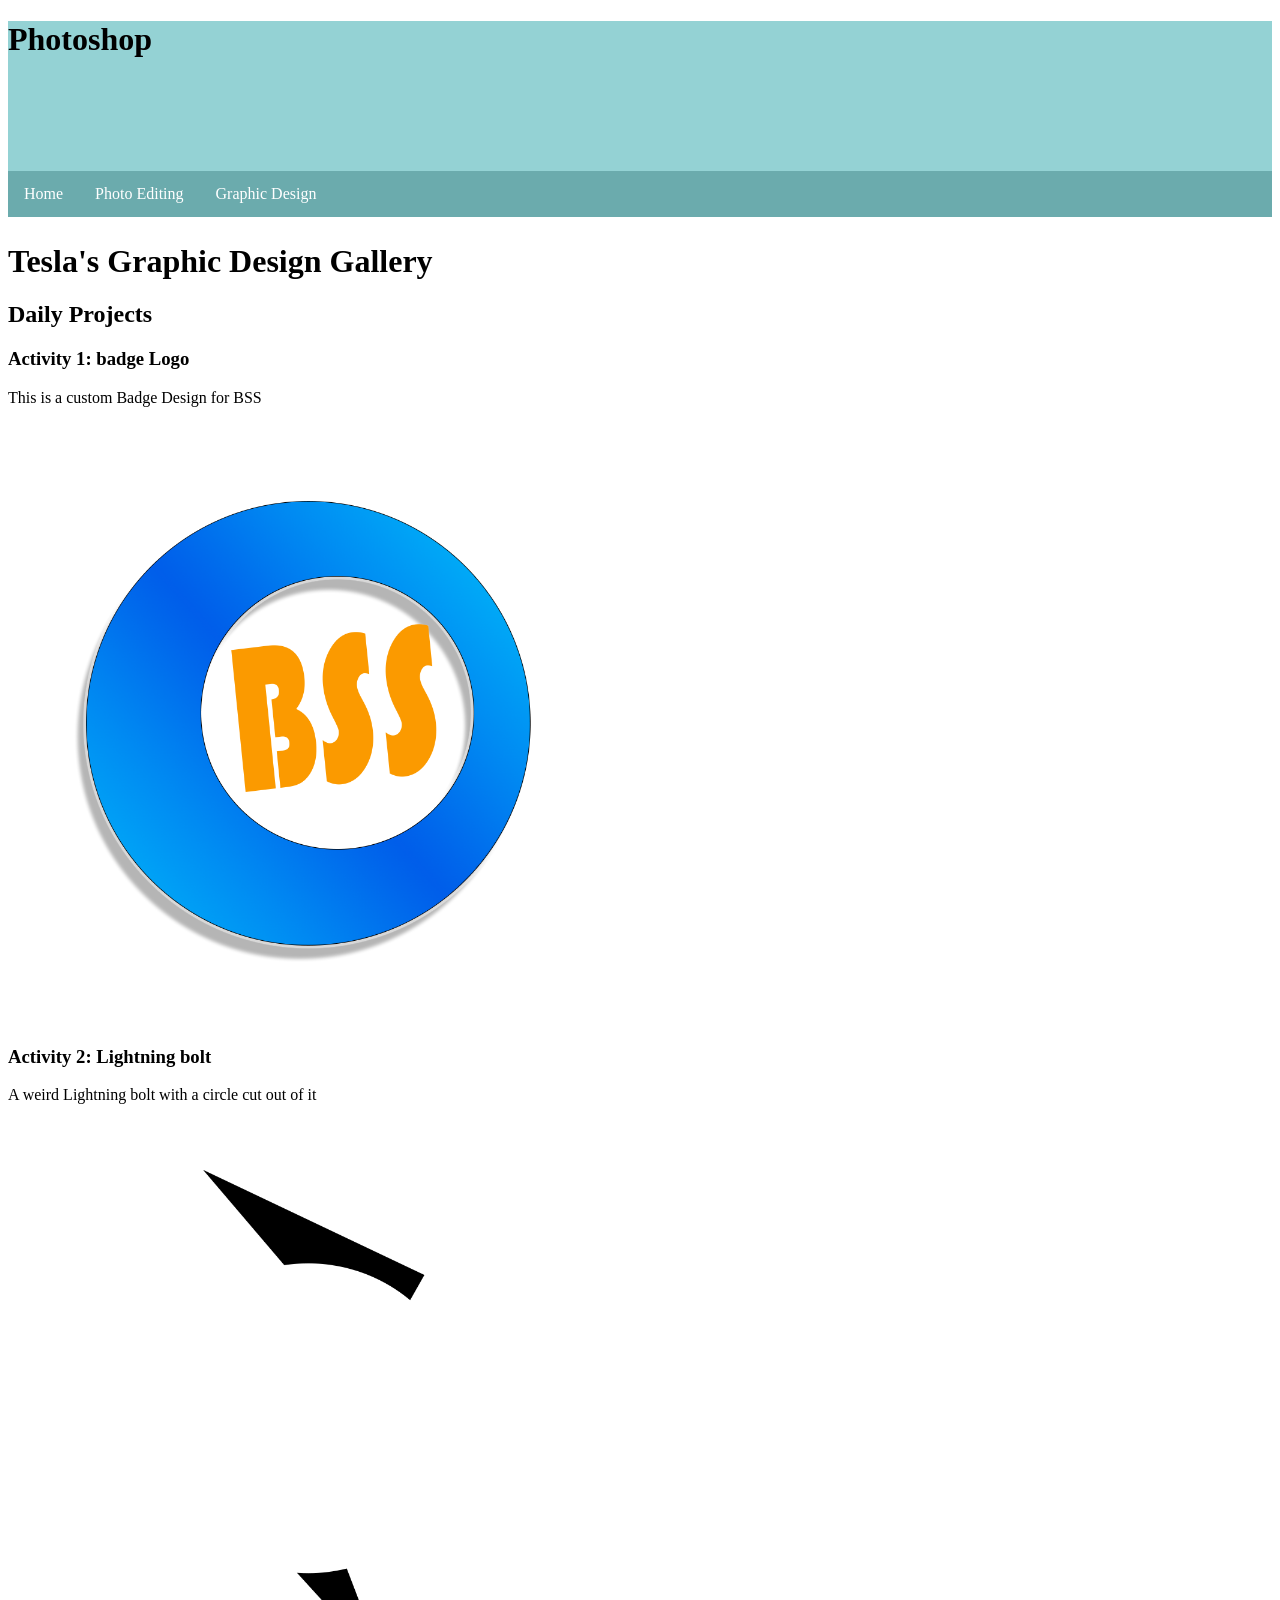
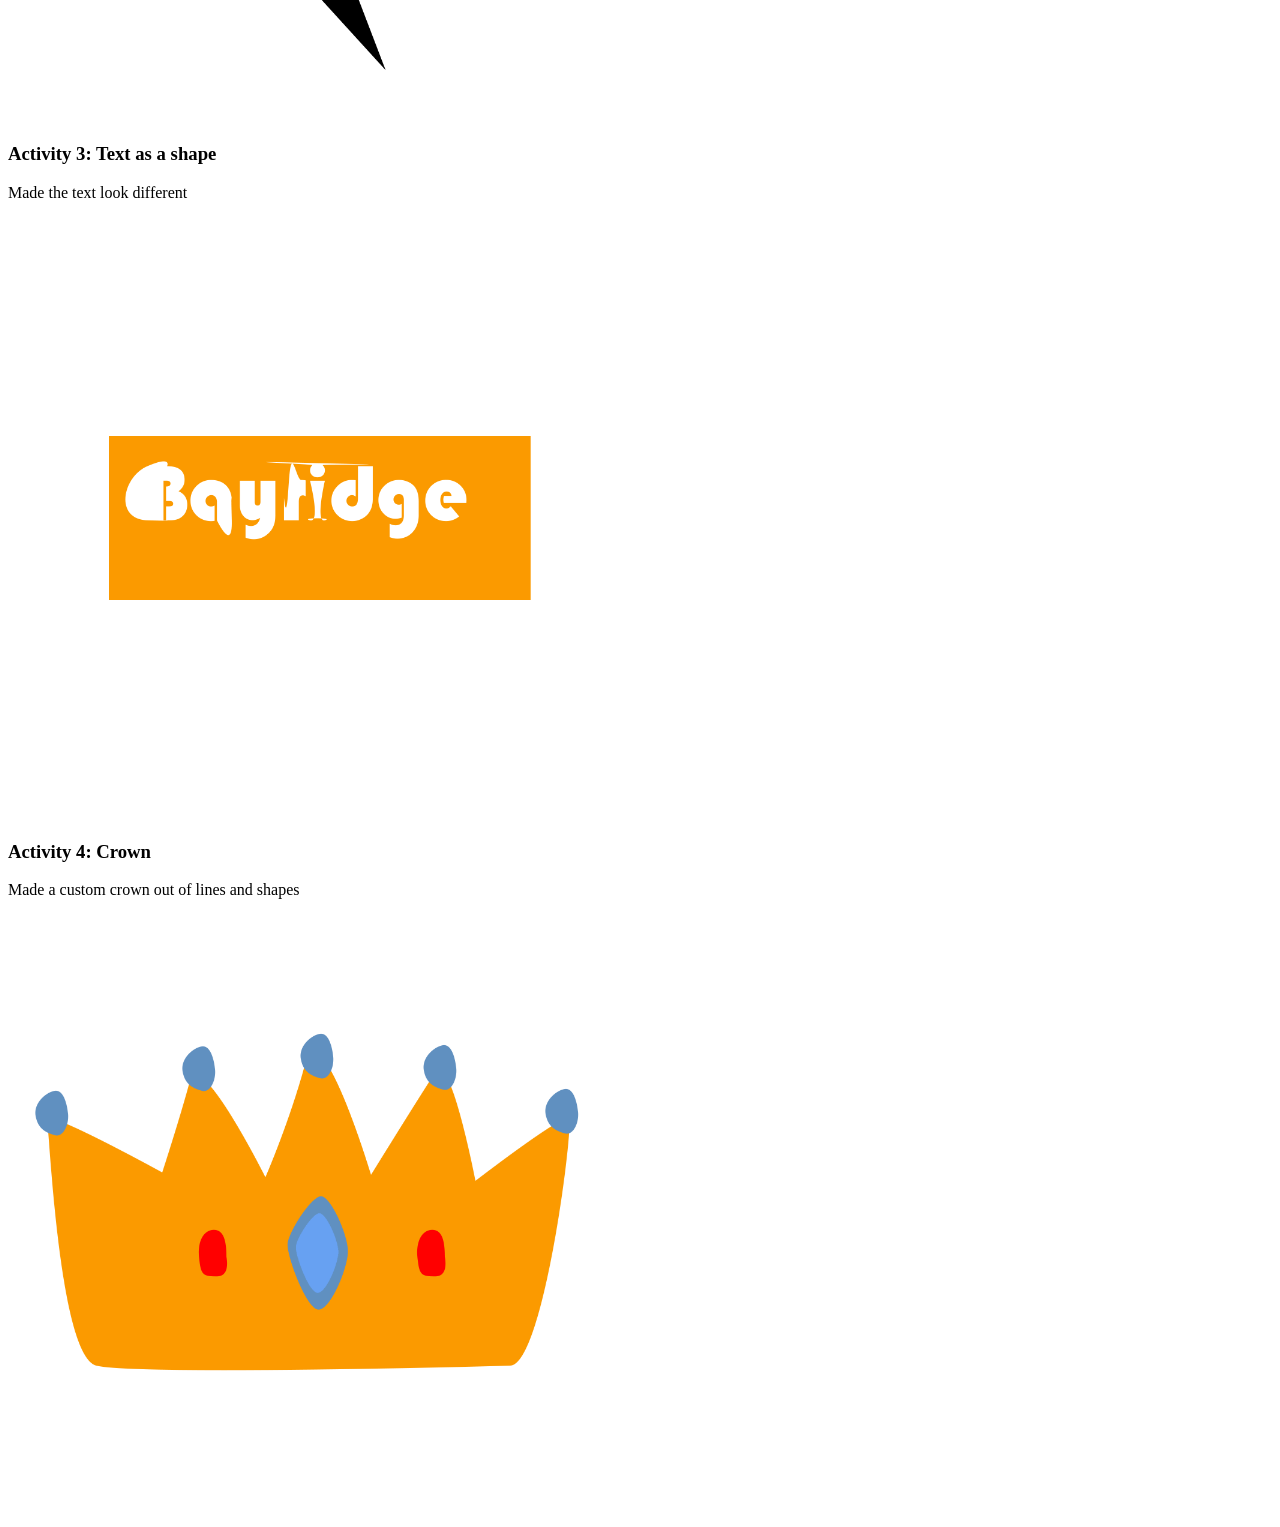
==== graphicdesign.html @ 9c9b307f "Add files via upload" ====
<!DOCTYPE html>
<html lang="en">
<head>
    <title>IDC2O - First Webpage</title>
    <link rel="stylesheet" href="styles.css">
</head>
<body>

    <header>
        <h1>Photoshop</h1>
    </header>

    <nav>
        <ul>
            <li><a href="index.html">Home</a></li>
            <li><a href="photoediting.html">Photo Editing</a></li>
            <li><a href="graphicdesign.html">Graphic Design</a></li>
        </ul>
    
    </nav>

    <main>
        <h1>Tesla's Graphic Design Gallery</h1>

        <h2>Daily Projects</h2>

        <h3>Activity 1: badge Logo</h3>
        <p>This is a custom Badge Design for BSS</p>
        <img src="Photos/Shapelogopractice1.png" width=600px>

        <h3>Activity 2: Lightning bolt</h3>
        <p>A weird Lightning bolt with a circle cut out of it</p>
        <img src="Photos/Shapepracticelightningbolt2.png" width=600px>

        <h3>Activity 3: Text as a shape</h3>
        <p>Made the text look different</p>
        <img src="Photos/textasashape3.png" width=600px>

        <h3>Activity 4: Crown</h3>
        <p>Made a custom crown out of lines and shapes</p>
        <img src="Photos/Crownproject.png" width=600px>
    </main>

</body>
</html>
---- styles.css ----
body {
    background-color: rgb(255, 255, 255);
    font-family: 'Times New Roman', Times, serif;
}

header {
    height: 150px;
    background-color: rgb(148, 210, 212);
}

nav {
    height: 50px;
}

ul {
  list-style-type: none;
  margin: 0;
  padding: 0;
  overflow: hidden;
  background-color: rgb(107, 171, 173);
}

ul li {
  float: left;
}

ul li a {
  display: block;
  color: white;
  text-align: center;
  padding: 14px 16px;
  text-decoration: none;
}

ul li a:hover {
  background-color: rgb(107, 171, 173);
}
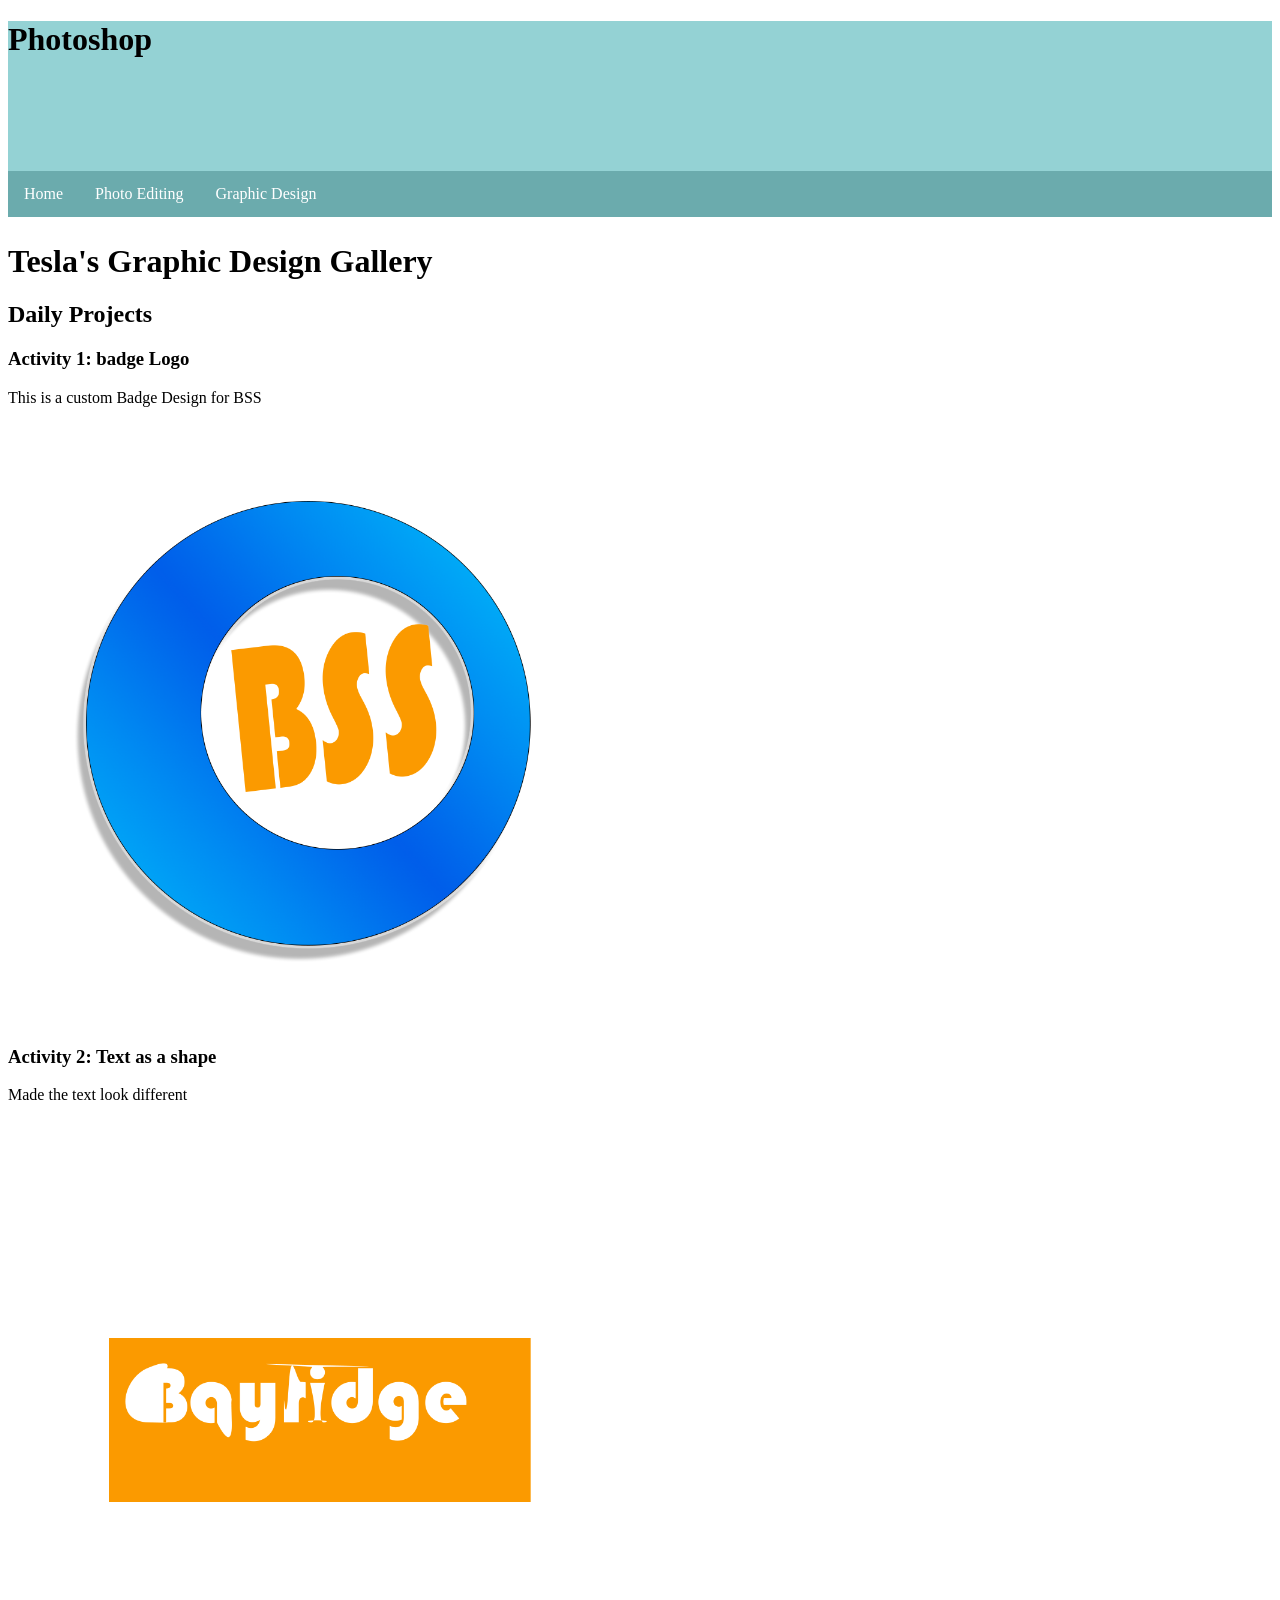
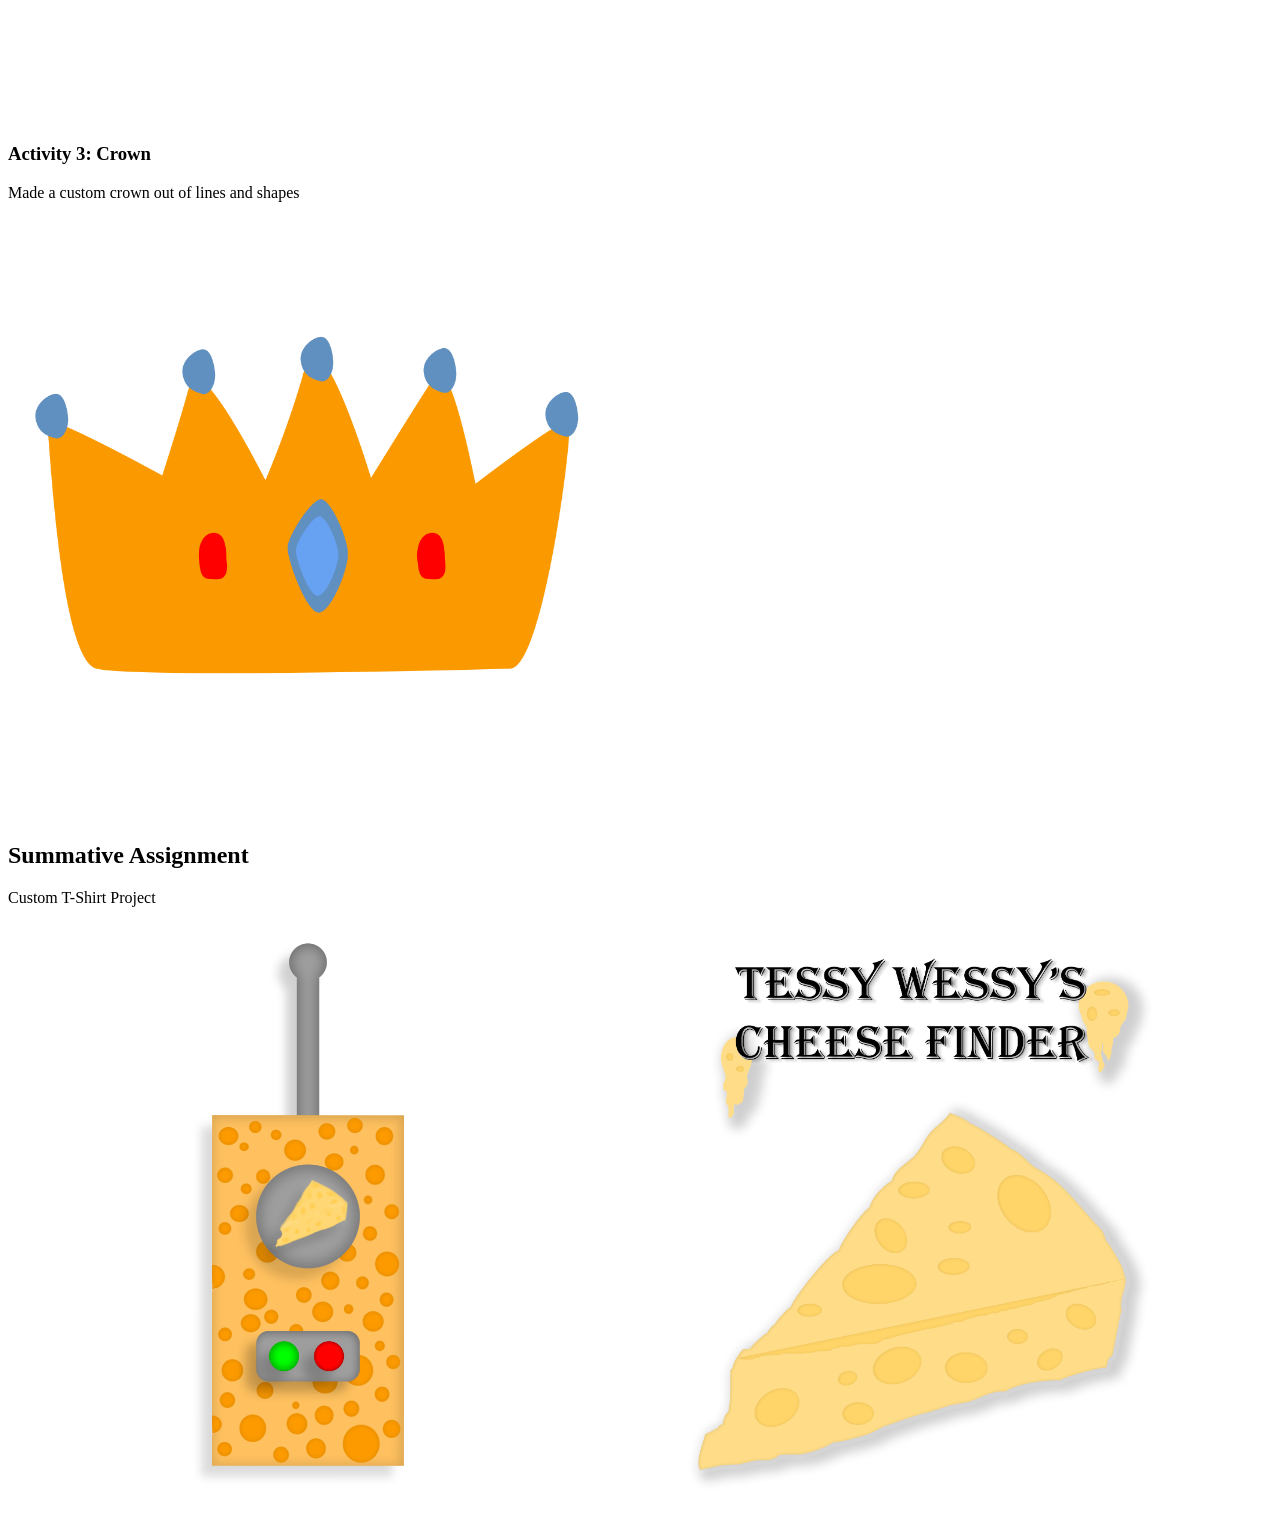
==== commit 61aca069: "Add files via upload" ====
--- a/graphicdesign.html
+++ b/graphicdesign.html
@@ -28,17 +28,18 @@
         <p>This is a custom Badge Design for BSS</p>
         <img src="Photos/Shapelogopractice1.png" width=600px>
 
-        <h3>Activity 2: Lightning bolt</h3>
-        <p>A weird Lightning bolt with a circle cut out of it</p>
-        <img src="Photos/Shapepracticelightningbolt2.png" width=600px>
-
-        <h3>Activity 3: Text as a shape</h3>
+        <h3>Activity 2: Text as a shape</h3>
         <p>Made the text look different</p>
         <img src="Photos/textasashape3.png" width=600px>
 
-        <h3>Activity 4: Crown</h3>
+        <h3>Activity 3: Crown</h3>
         <p>Made a custom crown out of lines and shapes</p>
         <img src="Photos/Crownproject.png" width=600px>
+
+        <h2>Summative Assignment</h2>
+        <p>Custom T-Shirt Project</p>
+        <img src="Photos/Cheesefindertshirtfront.png" width=600px>
+        <img src="Photos/Cheesetshirtback.png" width=600px>
     </main>
 
 </body>
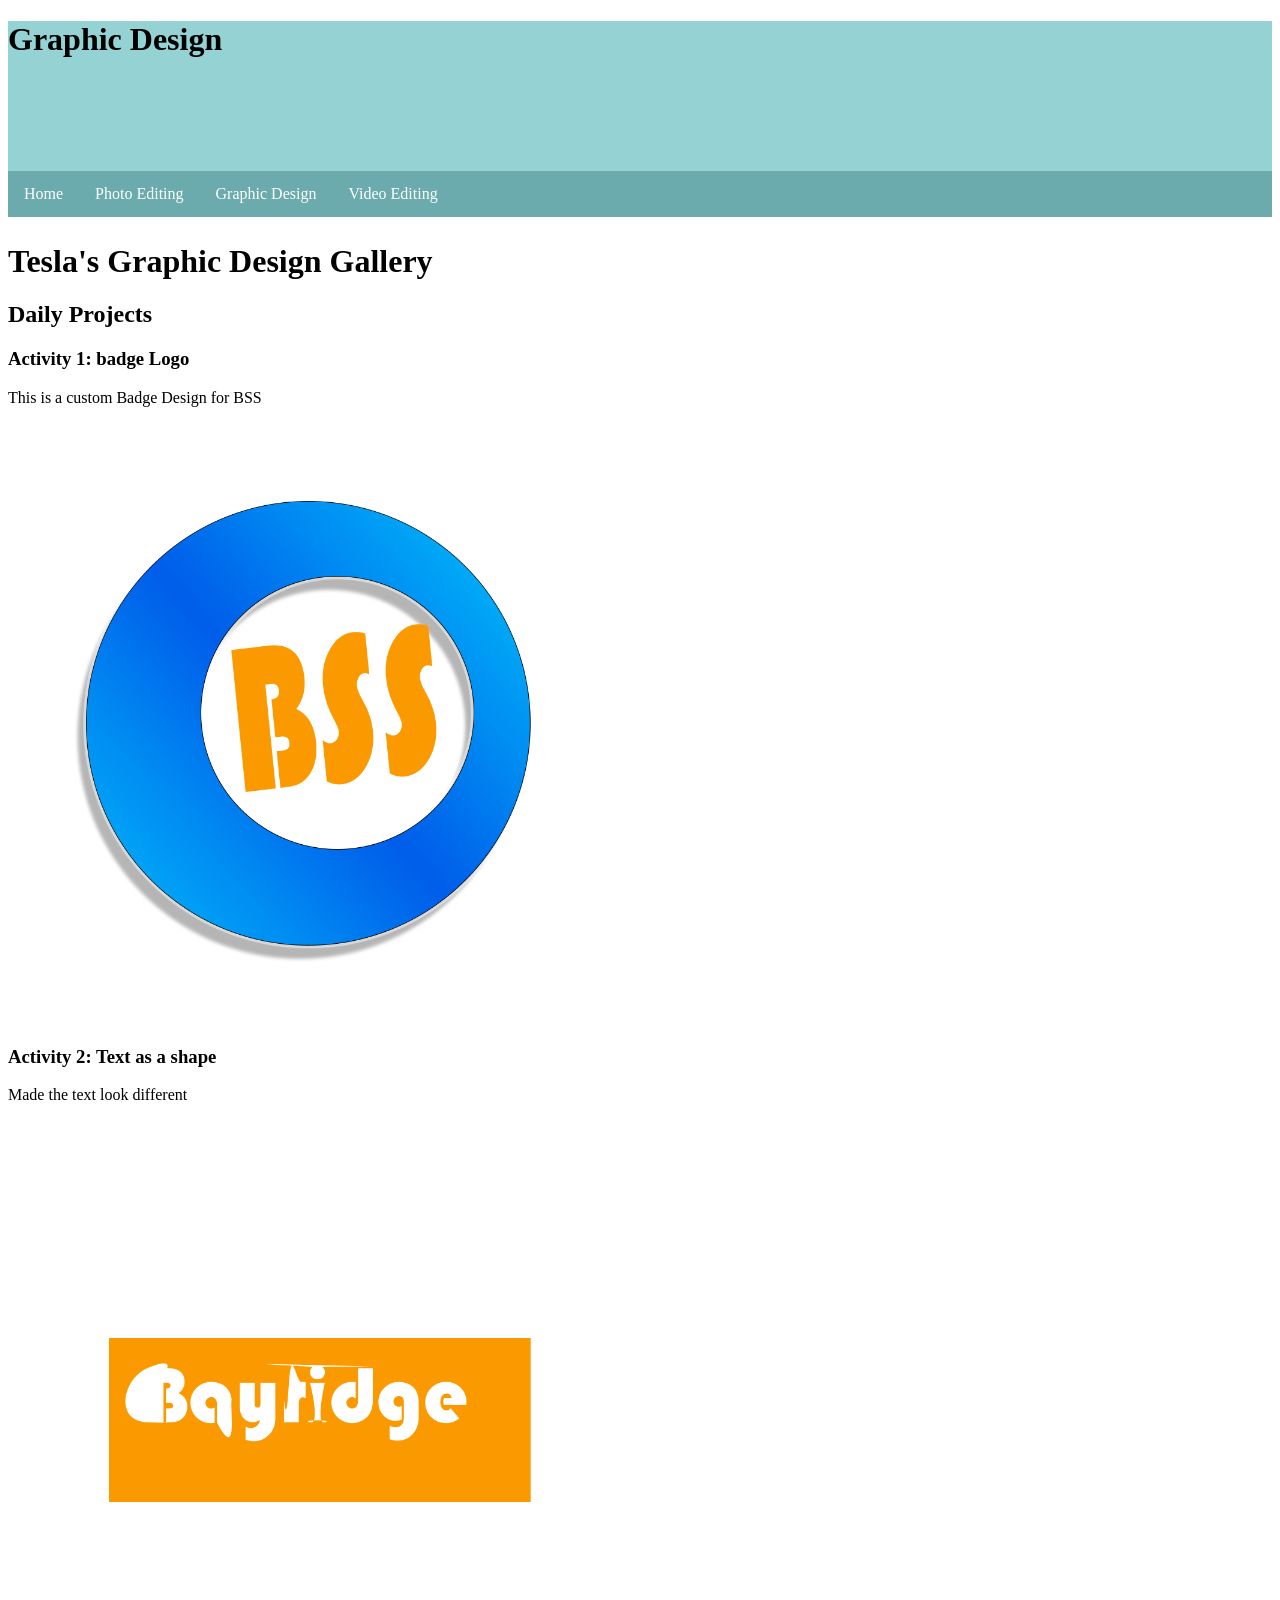
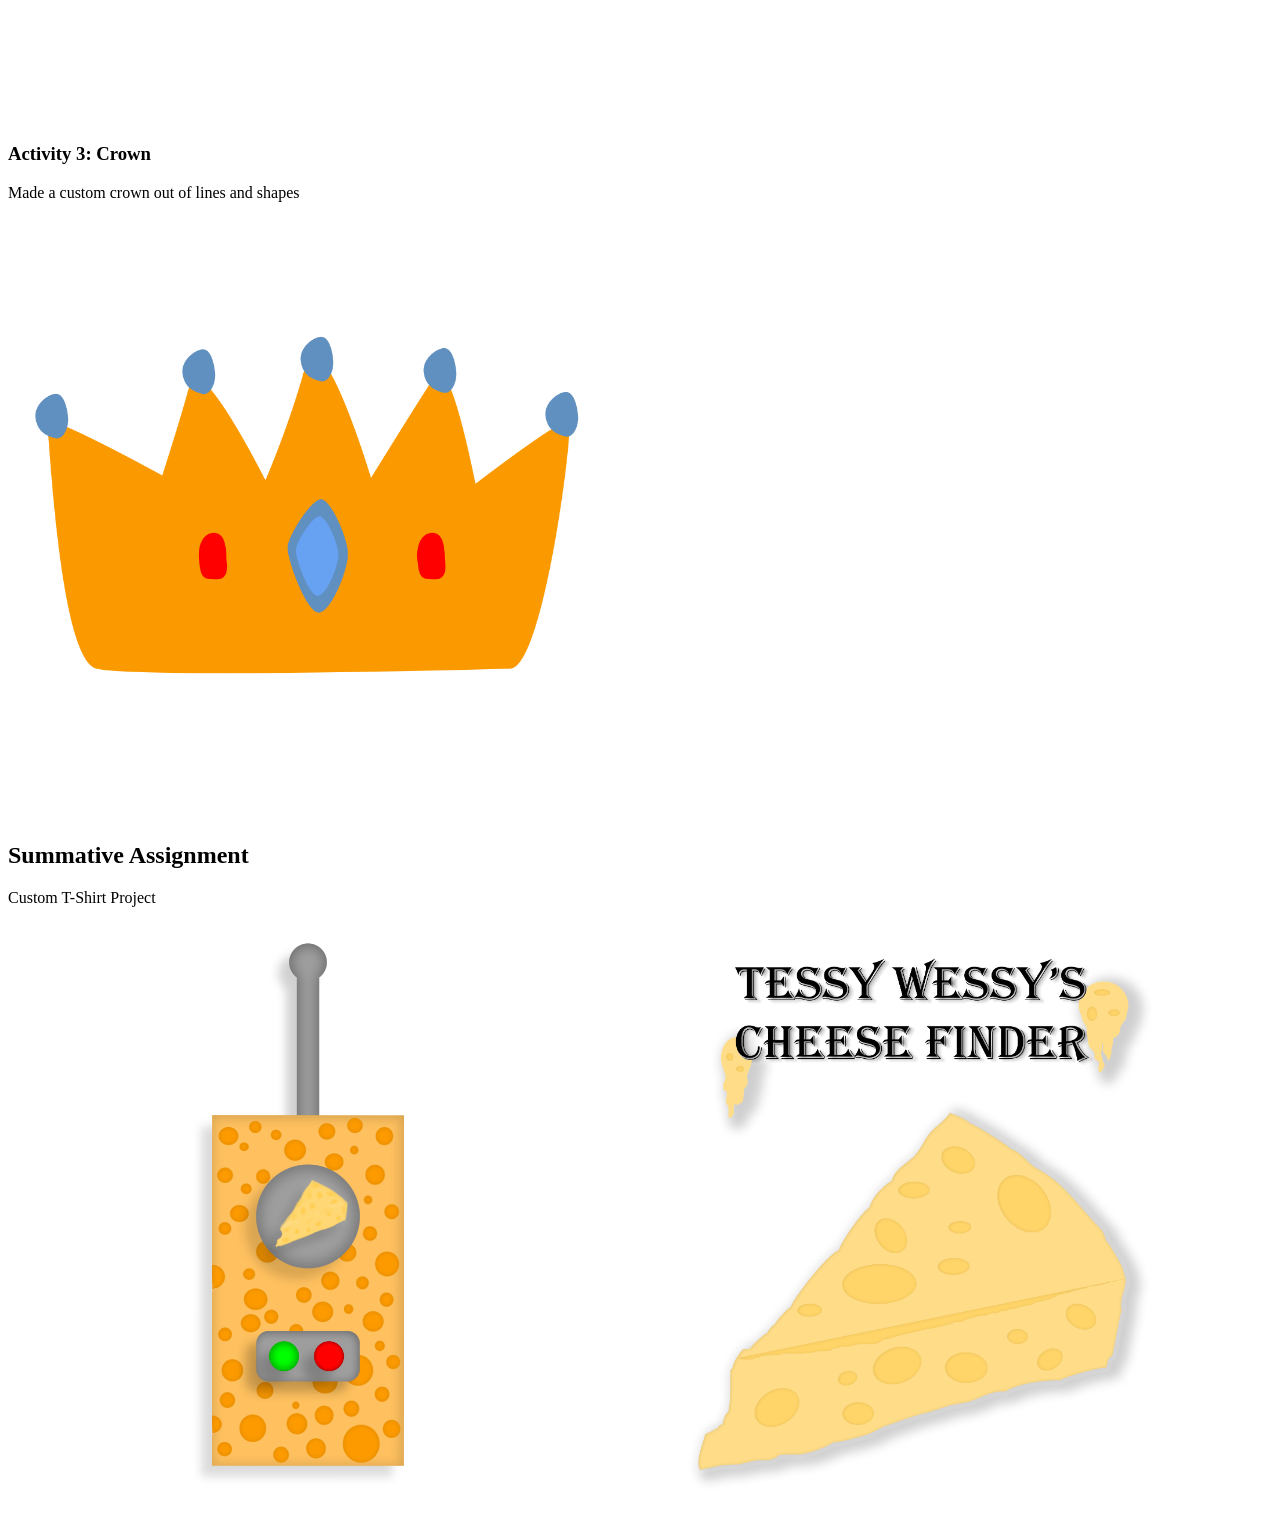
==== commit d484eb75: "Add files via upload" ====
--- a/graphicdesign.html
+++ b/graphicdesign.html
@@ -7,7 +7,7 @@
 <body>
 
     <header>
-        <h1>Photoshop</h1>
+        <h1>Graphic Design</h1>
     </header>
 
     <nav>
@@ -15,6 +15,7 @@
             <li><a href="index.html">Home</a></li>
             <li><a href="photoediting.html">Photo Editing</a></li>
             <li><a href="graphicdesign.html">Graphic Design</a></li>
+            <li><a href="videoediting.html">Video Editing</a></li>
         </ul>
     
     </nav>
